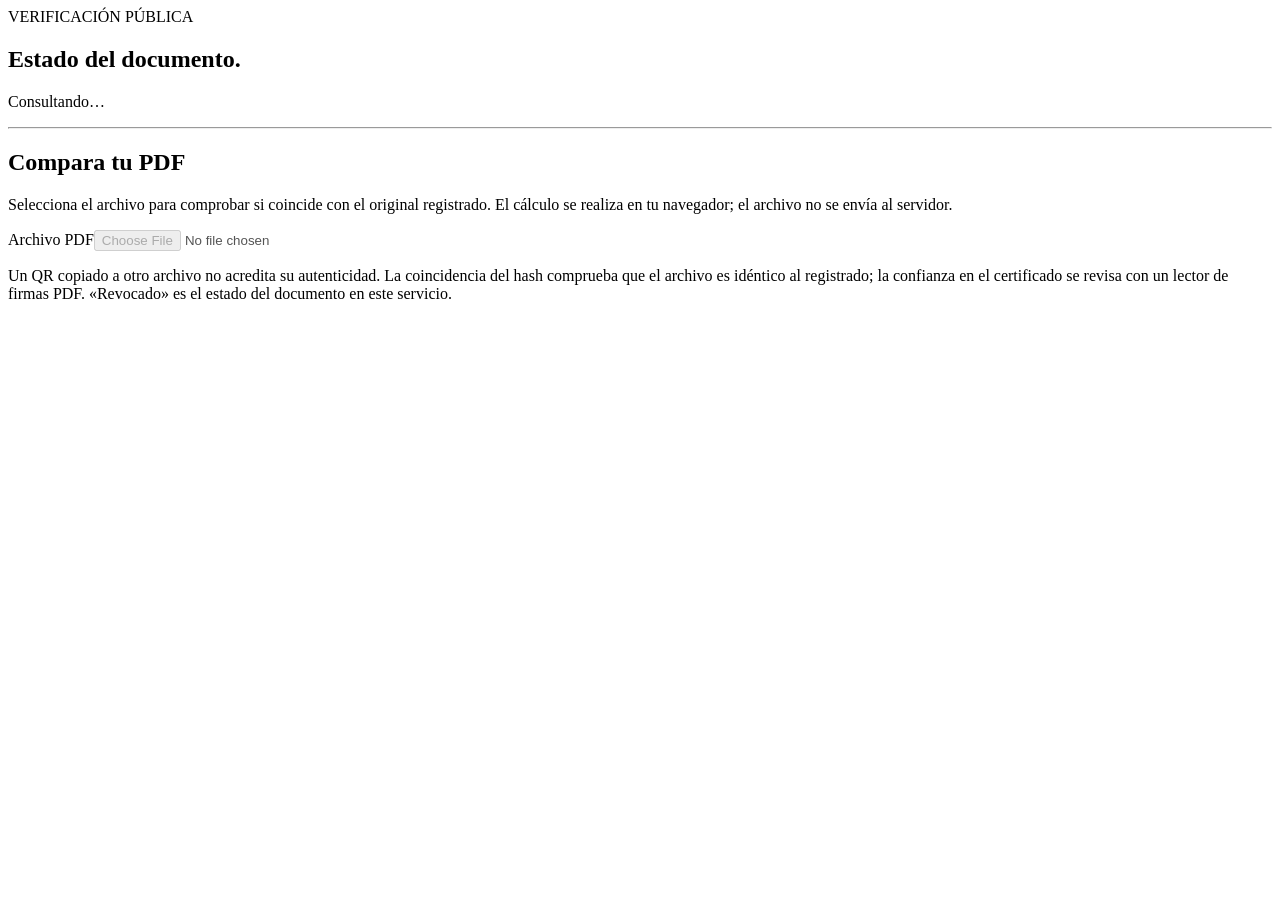
==== internal/httpserver/web/verify.html @ bca15607 "Add Certplum community app, documentation and portable packages build" ====
<!doctype html><html lang="es"><head><meta charset="utf-8"><meta name="viewport" content="width=device-width,initial-scale=1"><title>Verificar documento</title><link rel="stylesheet" href="/style.css"><script src="/verify.js" defer></script></head><body><main><section class="card verification"><div class="eyebrow">VERIFICACIÓN PÚBLICA</div><h1>Estado del documento.</h1><p id="result" role="status">Consultando…</p><div id="details"></div><hr><h2>Compara tu PDF</h2><p class="muted">Selecciona el archivo para comprobar si coincide con el original registrado. El cálculo se realiza en tu navegador; el archivo no se envía al servidor.</p><label>Archivo PDF<input id="file" type="file" accept="application/pdf,.pdf" disabled></label><p id="comparison" role="status"></p><p class="footnote">Un QR copiado a otro archivo no acredita su autenticidad. La coincidencia del hash comprueba que el archivo es idéntico al registrado; la confianza en el certificado se revisa con un lector de firmas PDF. «Revocado» es el estado del documento en este servicio.</p></section></main></body></html>
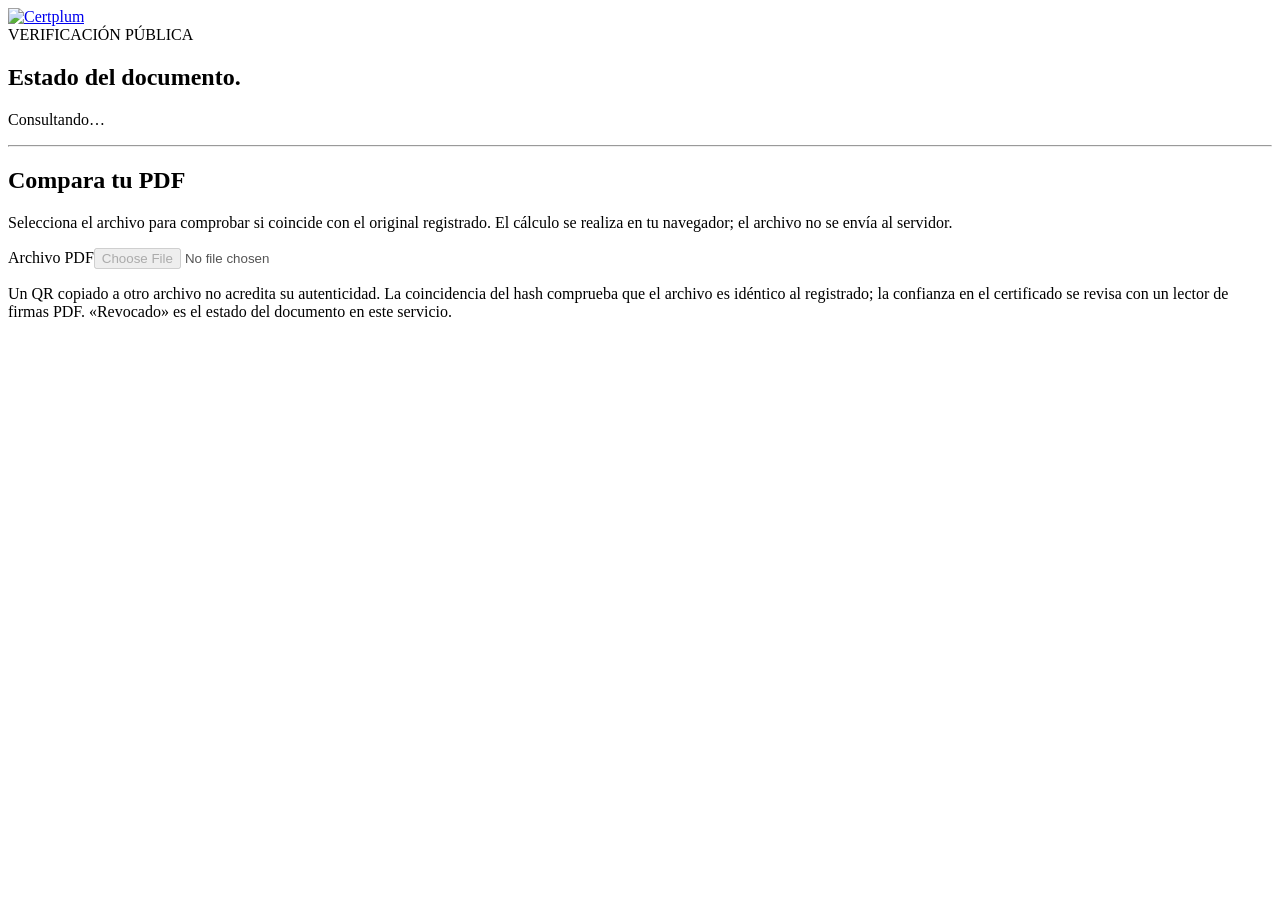
==== commit ae047d44: "Use supplied Certplum logo and app icons" ====
--- a/internal/httpserver/web/verify.html
+++ b/internal/httpserver/web/verify.html
@@ -1 +1 @@
-<!doctype html><html lang="es"><head><meta charset="utf-8"><meta name="viewport" content="width=device-width,initial-scale=1"><title>Verificar documento</title><link rel="stylesheet" href="/style.css"><script src="/verify.js" defer></script></head><body><main><section class="card verification"><div class="eyebrow">VERIFICACIÓN PÚBLICA</div><h1>Estado del documento.</h1><p id="result" role="status">Consultando…</p><div id="details"></div><hr><h2>Compara tu PDF</h2><p class="muted">Selecciona el archivo para comprobar si coincide con el original registrado. El cálculo se realiza en tu navegador; el archivo no se envía al servidor.</p><label>Archivo PDF<input id="file" type="file" accept="application/pdf,.pdf" disabled></label><p id="comparison" role="status"></p><p class="footnote">Un QR copiado a otro archivo no acredita su autenticidad. La coincidencia del hash comprueba que el archivo es idéntico al registrado; la confianza en el certificado se revisa con un lector de firmas PDF. «Revocado» es el estado del documento en este servicio.</p></section></main></body></html>
+<!doctype html><html lang="es"><head><meta charset="utf-8"><meta name="viewport" content="width=device-width,initial-scale=1"><title>Verificar documento</title><link rel="icon" type="image/png" sizes="32x32" href="/favicon.png"><link rel="icon" type="image/png" sizes="512x512" href="/certplum-icon.png"><link rel="apple-touch-icon" href="/apple-touch-icon.png"><link rel="stylesheet" href="/style.css"><script src="/verify.js" defer></script></head><body><header><a class="brand" href="/" aria-label="Certplum, inicio"><img class="brand-logo" src="/certplum-logo.png" alt="Certplum" width="112" height="90"></a></header><main><section class="card verification"><div class="eyebrow">VERIFICACIÓN PÚBLICA</div><h1>Estado del documento.</h1><p id="result" role="status">Consultando…</p><div id="details"></div><hr><h2>Compara tu PDF</h2><p class="muted">Selecciona el archivo para comprobar si coincide con el original registrado. El cálculo se realiza en tu navegador; el archivo no se envía al servidor.</p><label>Archivo PDF<input id="file" type="file" accept="application/pdf,.pdf" disabled></label><p id="comparison" role="status"></p><p class="footnote">Un QR copiado a otro archivo no acredita su autenticidad. La coincidencia del hash comprueba que el archivo es idéntico al registrado; la confianza en el certificado se revisa con un lector de firmas PDF. «Revocado» es el estado del documento en este servicio.</p></section></main></body></html>
